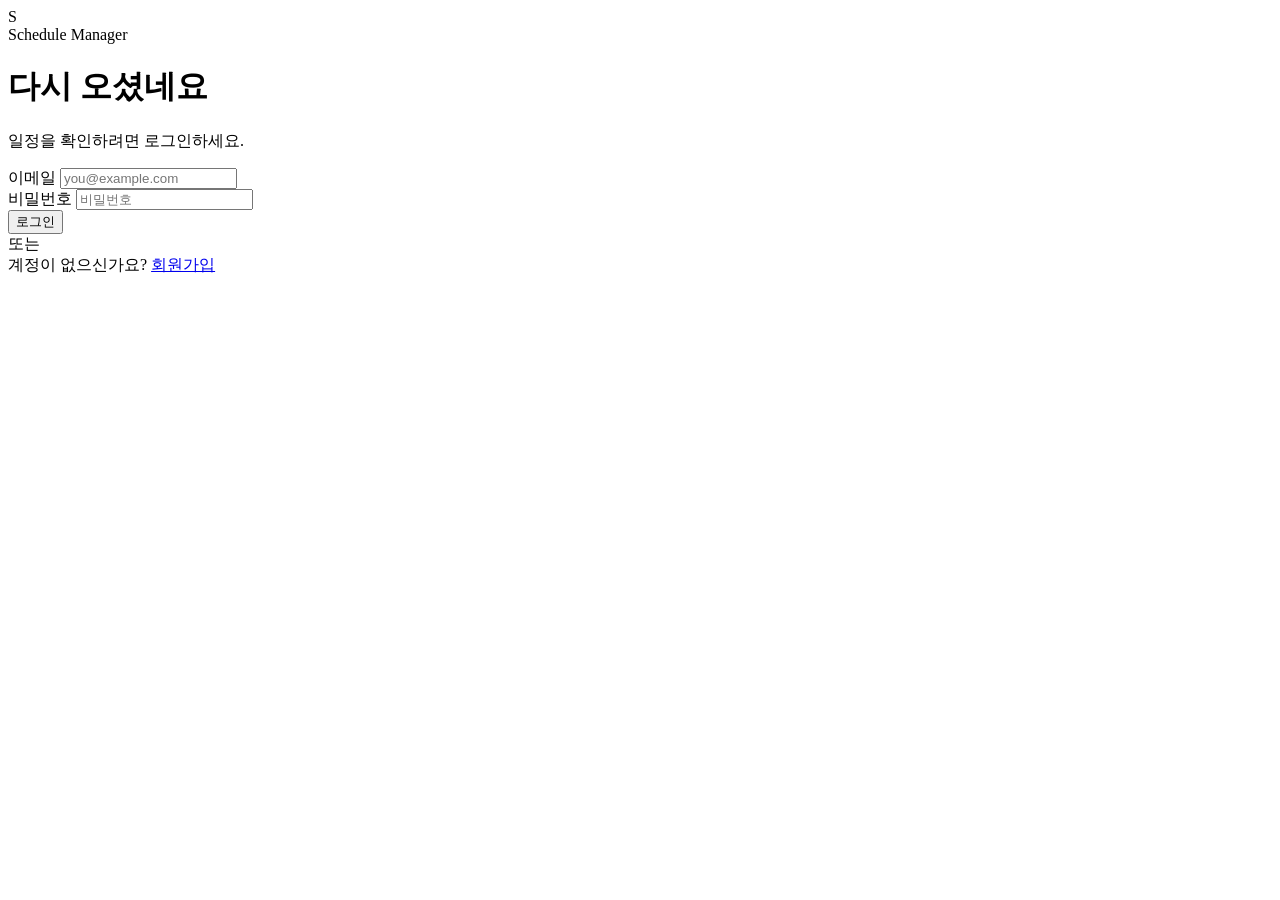
==== src/main/resources/static/index.html @ e5dc33c5 "[feat-9] 로그인/대시보드 상단에 동기부여 명언 배너 추가 (#22) 로그인 시 또는 1시간마다 다른 명언이 뜨길 원해서, 별도 API 없이 프론트엔드만으로 구현했다. quo" ====
<!doctype html>
<html lang="ko">
<head>
  <meta charset="UTF-8" />
  <meta name="viewport" content="width=device-width, initial-scale=1.0" />
  <title>로그인 · Schedule Manager</title>
  <link rel="stylesheet" href="/css/style.css" />
</head>
<body>
  <div id="quote-banner" class="quote-banner"></div>
  <div class="auth-page">
    <div class="auth-card">
      <div class="auth-brand">
        <div class="logo-mark">S</div>
        <div class="logo-text">Schedule Manager</div>
      </div>
      <h1>다시 오셨네요</h1>
      <p class="subtitle">일정을 확인하려면 로그인하세요.</p>

      <div id="alert" class="form-alert"></div>

      <form id="login-form">
        <div class="field">
          <label for="email">이메일</label>
          <input type="email" id="email" name="email" placeholder="you@example.com" required />
        </div>
        <div class="field">
          <label for="password">비밀번호</label>
          <input type="password" id="password" name="password" placeholder="비밀번호" required />
        </div>
        <button type="submit" class="btn btn-primary">로그인</button>
      </form>

      <div class="auth-divider"><span>또는</span></div>
      <div id="google-signin-button" class="google-signin-button"></div>

      <div class="auth-footer">
        계정이 없으신가요? <a href="/signup">회원가입</a>
      </div>
    </div>
  </div>

  <script src="/js/quotes.js"></script>
  <script src="/js/api.js"></script>
  <script src="/js/login.js"></script>
  <script src="https://accounts.google.com/gsi/client" async defer onload="initGoogleSignIn()"></script>
</body>
</html>
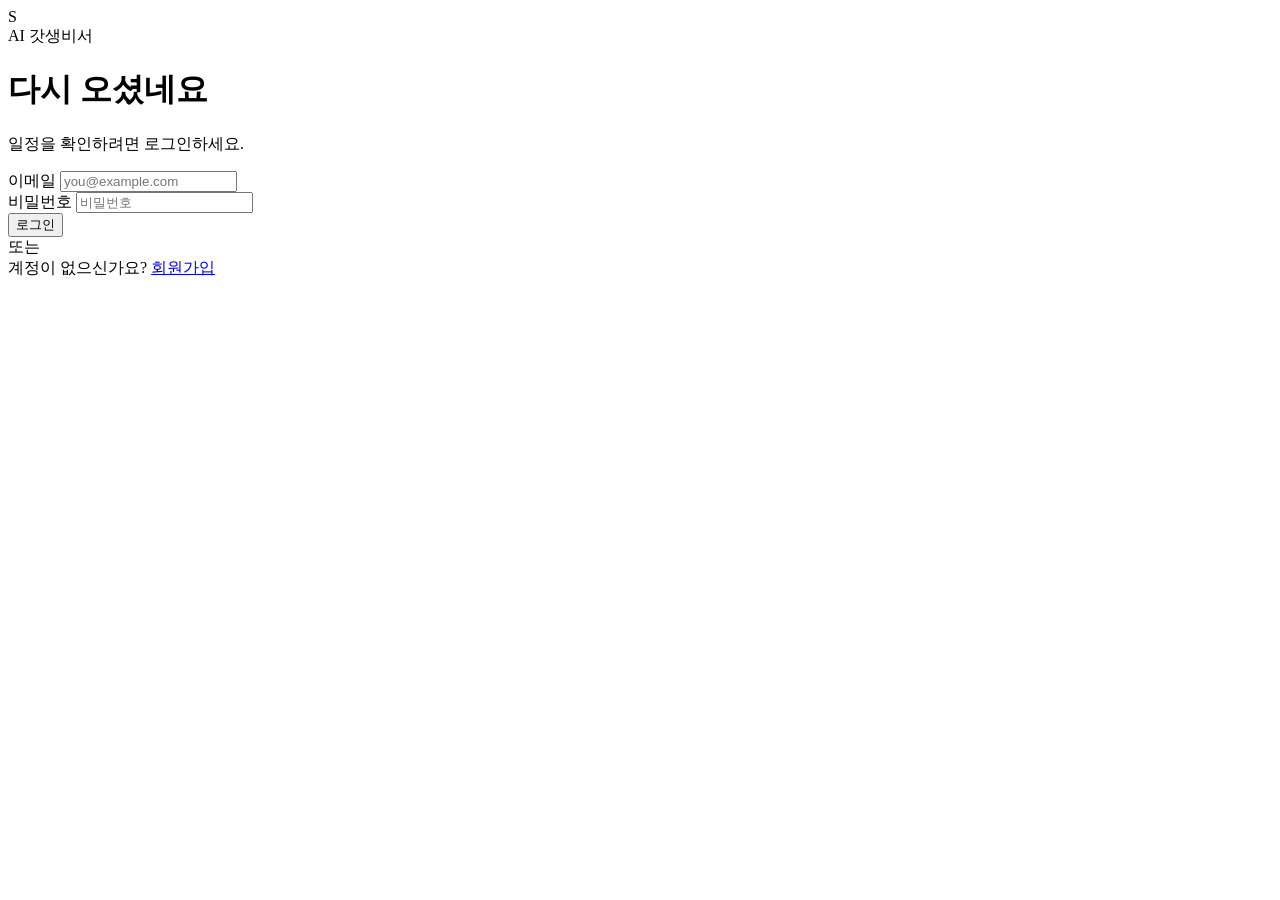
==== commit 99ceb493: "[feat-55] 보드 뷰 전날/다음날 이동 + 첫 로그인 온보딩 투어 + 사이드바 접기 추가 (#103) - 보드 뷰에 today-nav 화살표를 추가해 전날/다음날로 이동할 수" ====
--- a/src/main/resources/static/index.html
+++ b/src/main/resources/static/index.html
@@ -12,7 +12,7 @@
     <div class="auth-card">
       <div class="auth-brand">
         <div class="logo-mark">S</div>
-        <div class="logo-text">Schedule Manager</div>
+        <div class="logo-text">AI 갓생비서</div>
       </div>
       <h1>다시 오셨네요</h1>
       <p class="subtitle">일정을 확인하려면 로그인하세요.</p>
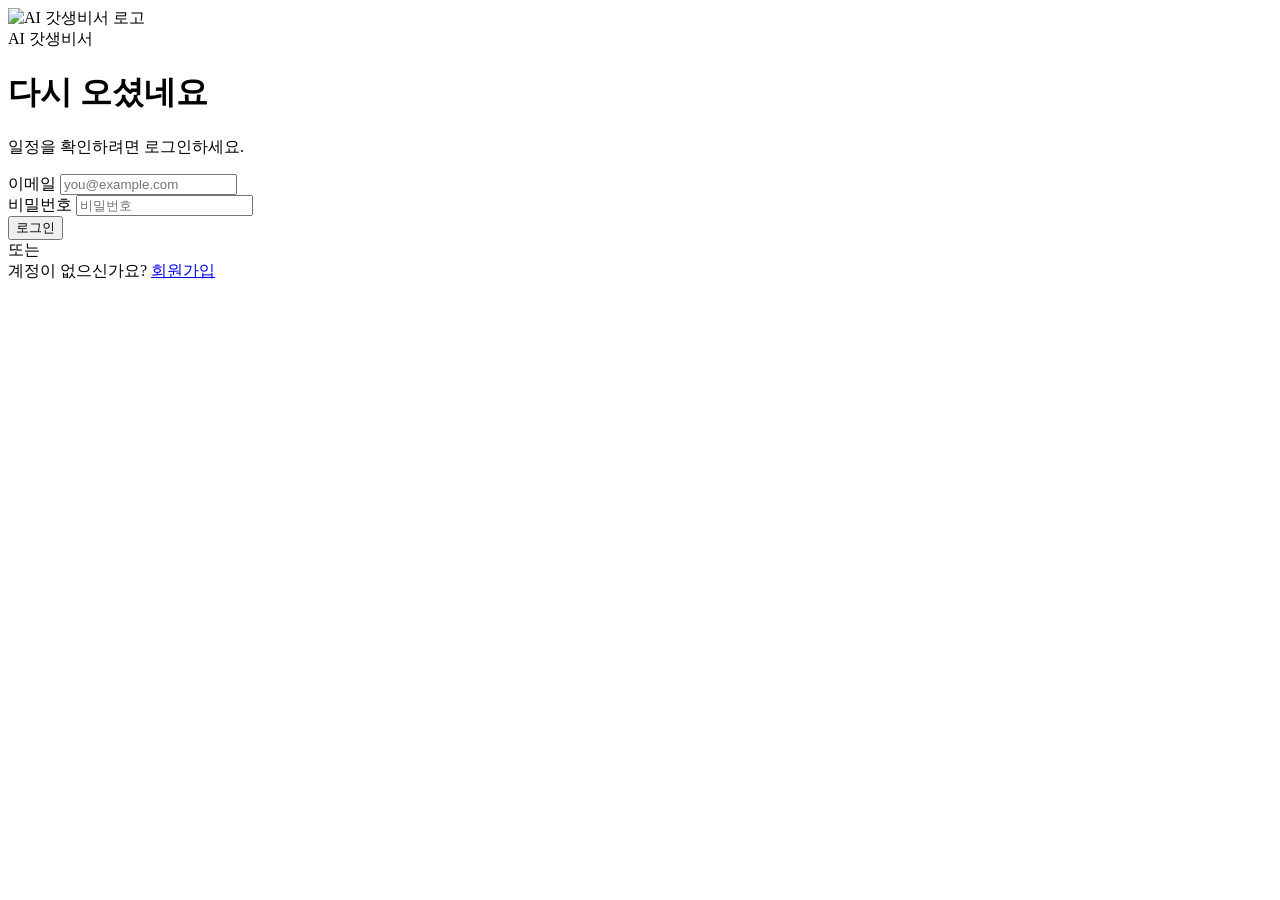
==== commit b67678d0: "[feat-57] 실제 로고 이미지 적용 + 온보딩 투어 다중 타겟 지원 + 캘린더 네비게이션 UI 정리 (#116) - 자리표시자였던 "S" 텍스트 로고를 실제 이미지(image" ====
--- a/src/main/resources/static/index.html
+++ b/src/main/resources/static/index.html
@@ -11,7 +11,7 @@
   <div class="auth-page">
     <div class="auth-card">
       <div class="auth-brand">
-        <div class="logo-mark">S</div>
+        <img class="logo-mark" src="/images/logo.png" alt="AI 갓생비서 로고" />
         <div class="logo-text">AI 갓생비서</div>
       </div>
       <h1>다시 오셨네요</h1>
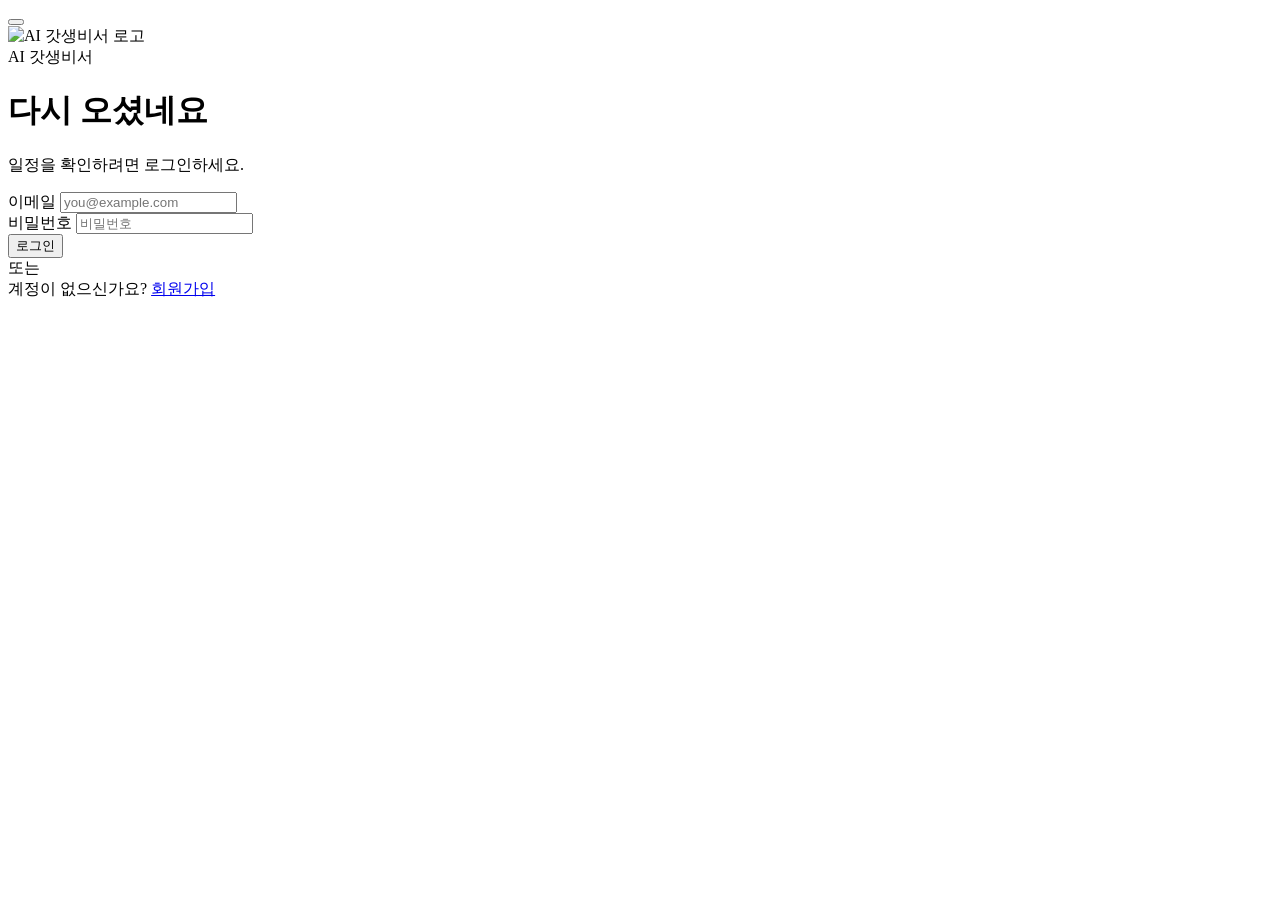
==== commit c7cc6a9a: "[feat-81] 전체 페이지에 다크/라이트 테마 토글 추가 (#150) 색상 변수(:root)를 라이트 기본값 + 다크 오버라이드(명시적 선택 우선, 없으면 prefers-col" ====
--- a/src/main/resources/static/index.html
+++ b/src/main/resources/static/index.html
@@ -4,9 +4,18 @@
   <meta charset="UTF-8" />
   <meta name="viewport" content="width=device-width, initial-scale=1.0" />
   <title>로그인 · Schedule Manager</title>
+  <!-- 라이트로 한번 그려졌다가 다크로 바뀌는 깜빡임(FOUC)을 막으려고, CSS가 실제로 반영되기 전에
+       저장된 테마를 동기적으로 먼저 심어둔다(js/theme.js는 </body> 직전에 로드돼 너무 늦다) -->
+  <script>
+    (function () {
+      var t = localStorage.getItem("sm_theme");
+      if (t === "dark" || t === "light") document.documentElement.setAttribute("data-theme", t);
+    })();
+  </script>
   <link rel="stylesheet" href="/css/style.css" />
 </head>
 <body>
+  <button type="button" class="btn btn-ghost btn-sm quote-bar-icon-btn theme-toggle-fixed" id="theme-toggle-btn" title="다크 모드로 전환" aria-label="다크 모드로 전환"></button>
   <div id="quote-banner" class="quote-banner"></div>
   <div class="auth-page">
     <div class="auth-card">
@@ -41,6 +50,7 @@
   </div>
 
   <script src="/js/quotes.js"></script>
+  <script src="/js/theme.js"></script>
   <script src="/js/api.js"></script>
   <script src="/js/login.js"></script>
   <script src="https://accounts.google.com/gsi/client" async defer onload="initGoogleSignIn()"></script>
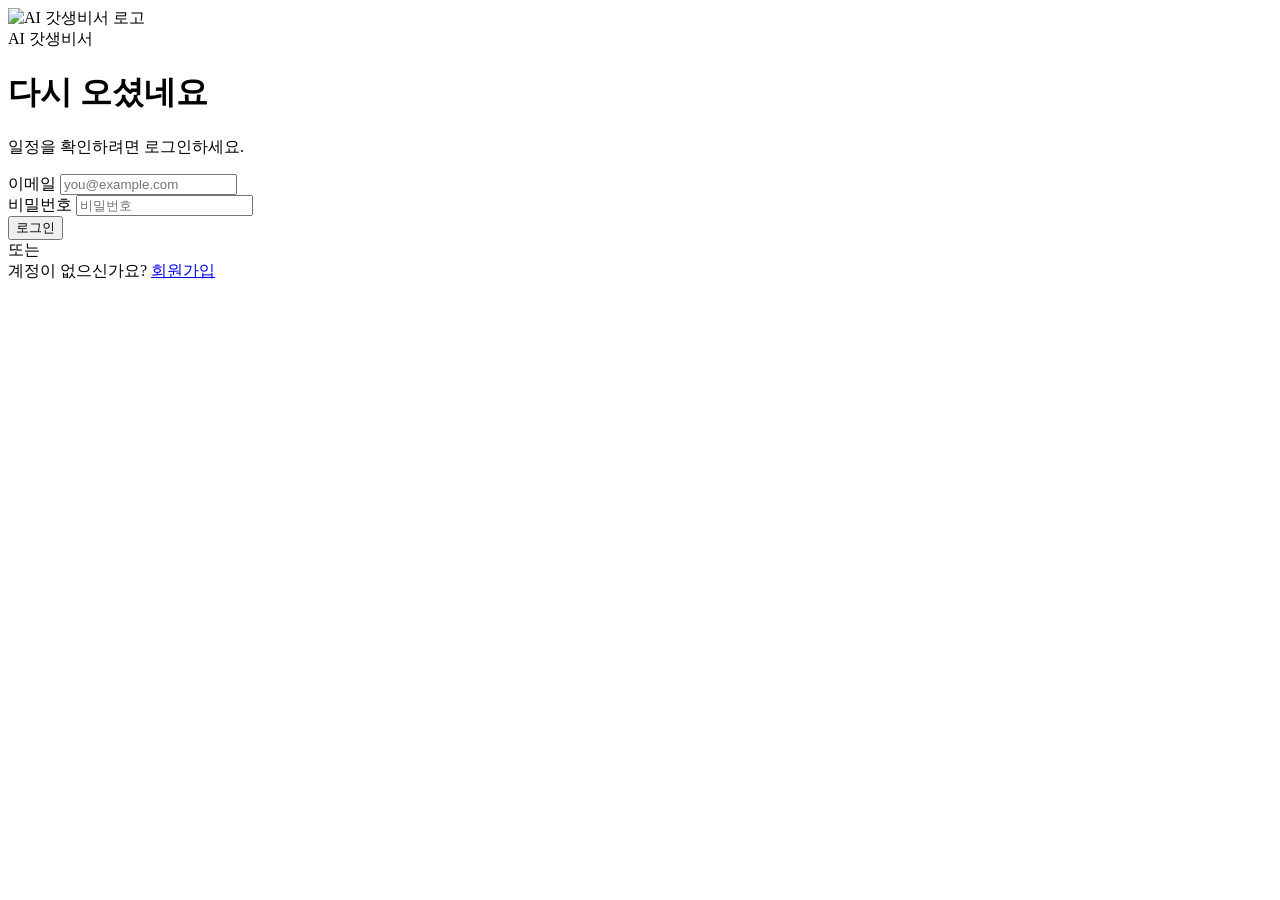
==== commit 79f4910f: "[fix-32] 다크 모드 피드백 반영: 텍스트 대비/레이아웃 수정, 테마 토글을 설정 페이지로 이동, 워드클라우드 렌즈를 커서 추종형으로 재구성 (#151) - button/se" ====
--- a/src/main/resources/static/index.html
+++ b/src/main/resources/static/index.html
@@ -15,7 +15,6 @@
   <link rel="stylesheet" href="/css/style.css" />
 </head>
 <body>
-  <button type="button" class="btn btn-ghost btn-sm quote-bar-icon-btn theme-toggle-fixed" id="theme-toggle-btn" title="다크 모드로 전환" aria-label="다크 모드로 전환"></button>
   <div id="quote-banner" class="quote-banner"></div>
   <div class="auth-page">
     <div class="auth-card">
@@ -50,7 +49,6 @@
   </div>
 
   <script src="/js/quotes.js"></script>
-  <script src="/js/theme.js"></script>
   <script src="/js/api.js"></script>
   <script src="/js/login.js"></script>
   <script src="https://accounts.google.com/gsi/client" async defer onload="initGoogleSignIn()"></script>
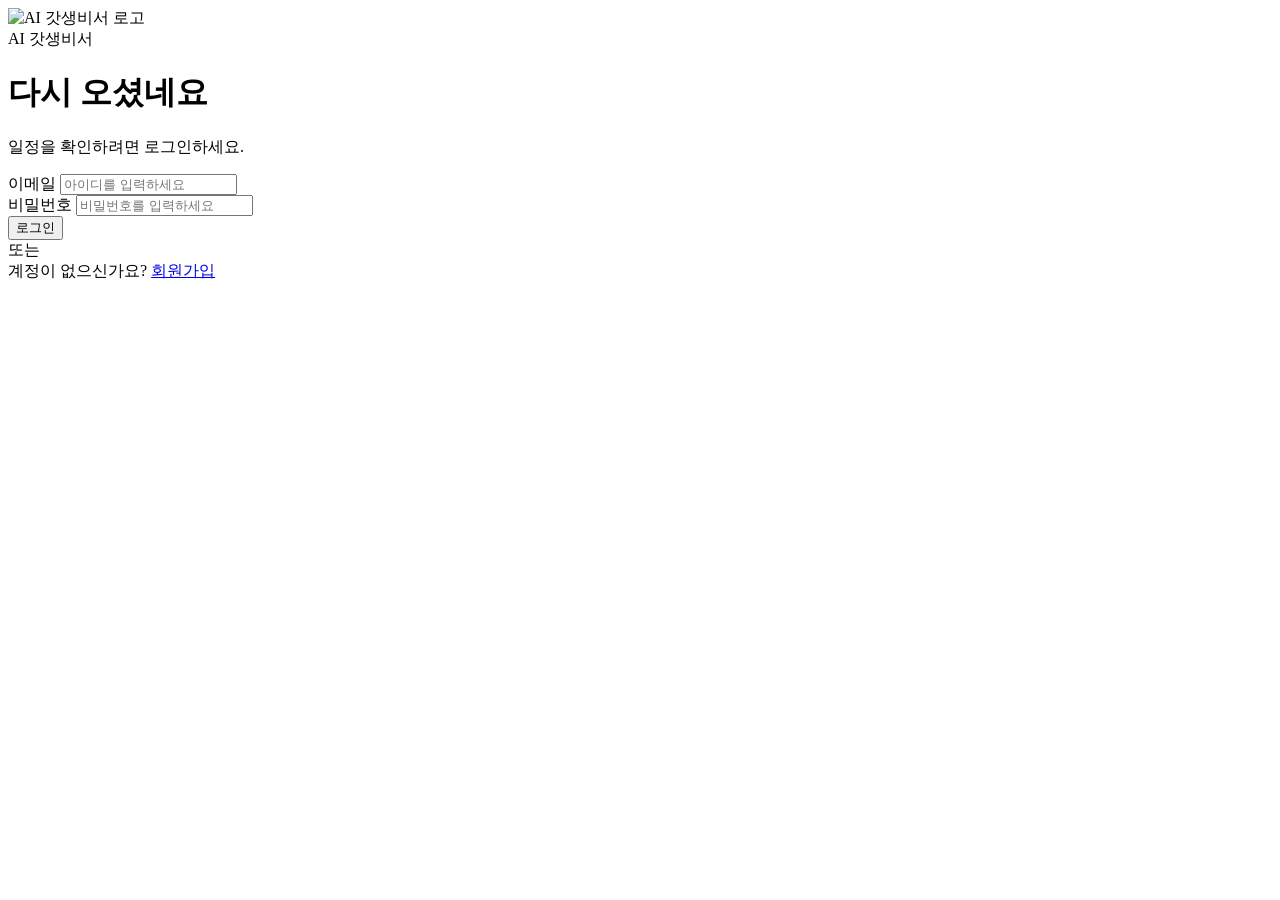
==== commit e7974b89: "[fix-51] 로그인/회원가입 폼의 이메일·비밀번호 입력칸 placeholder를 예시값 대신 안내 문구로 변경 (#184) Co-Authored-By: Claude Sonnet" ====
--- a/src/main/resources/static/index.html
+++ b/src/main/resources/static/index.html
@@ -8,14 +8,22 @@
        저장된 테마를 동기적으로 먼저 심어둔다(js/theme.js는 </body> 직전에 로드돼 너무 늦다) -->
   <script>
     (function () {
-      var t = localStorage.getItem("sm_theme");
+      // theme.js의 currentUserThemeKey()와 반드시 같은 로직이어야 한다 - 계정별로 테마를 분리하기
+      // 위해 로그인 계정(email/id)을 키에 넣는다(없으면 로그인 전 공용 anonymous 버킷)
+      var key = "sm_theme_anonymous";
+      try {
+        var raw = localStorage.getItem("sm_current_user");
+        var user = raw ? JSON.parse(raw) : null;
+        var identifier = user && (user.email || user.id);
+        if (identifier) key = "sm_theme_" + identifier;
+      } catch (e) {}
+      var t = localStorage.getItem(key);
       if (t === "dark" || t === "light") document.documentElement.setAttribute("data-theme", t);
     })();
   </script>
   <link rel="stylesheet" href="/css/style.css" />
 </head>
 <body>
-  <div id="quote-banner" class="quote-banner"></div>
   <div class="auth-page">
     <div class="auth-card">
       <div class="auth-brand">
@@ -30,11 +38,11 @@
       <form id="login-form">
         <div class="field">
           <label for="email">이메일</label>
-          <input type="email" id="email" name="email" placeholder="you@example.com" required />
+          <input type="email" id="email" name="email" placeholder="아이디를 입력하세요" required />
         </div>
         <div class="field">
           <label for="password">비밀번호</label>
-          <input type="password" id="password" name="password" placeholder="비밀번호" required />
+          <input type="password" id="password" name="password" placeholder="비밀번호를 입력하세요" required />
         </div>
         <button type="submit" class="btn btn-primary">로그인</button>
       </form>
@@ -48,7 +56,6 @@
     </div>
   </div>
 
-  <script src="/js/quotes.js"></script>
   <script src="/js/api.js"></script>
   <script src="/js/login.js"></script>
   <script src="https://accounts.google.com/gsi/client" async defer onload="initGoogleSignIn()"></script>
